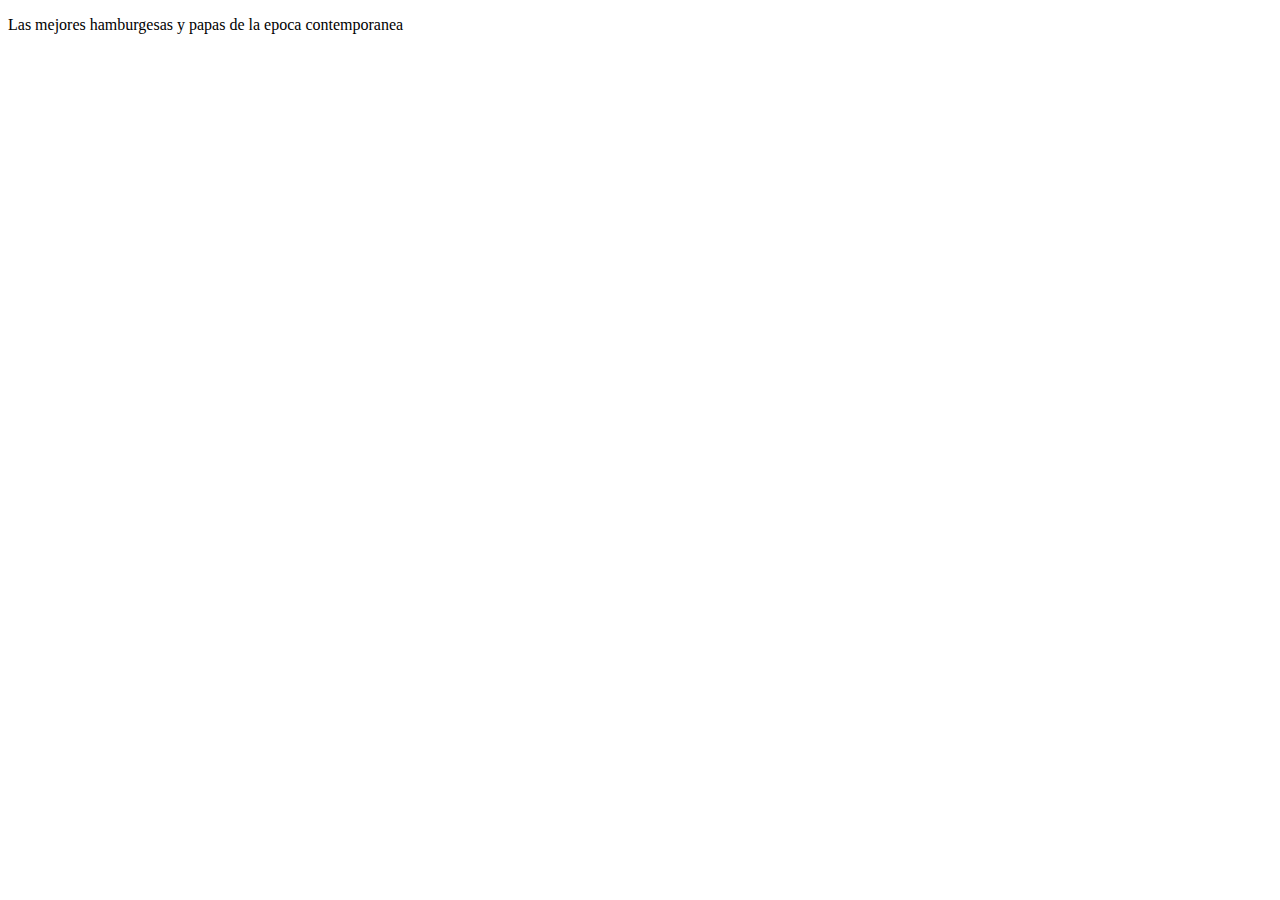
==== index.html @ 6c459b41 "Cambios al parrafo" ====
<!DOCTYPE html>
<html lang="en">
<head>
    <meta charset="UTF-8">
    <meta http-equiv="X-UA-Compatible" content="IE=edge">
    <meta name="viewport" content="width=device-width, initial-scale=1.0">
    <title>JackyG Enterprises</title>
</head>
<body>
    <p>Las mejores hamburgesas y papas de la epoca contemporanea</p>
</body>
</html>
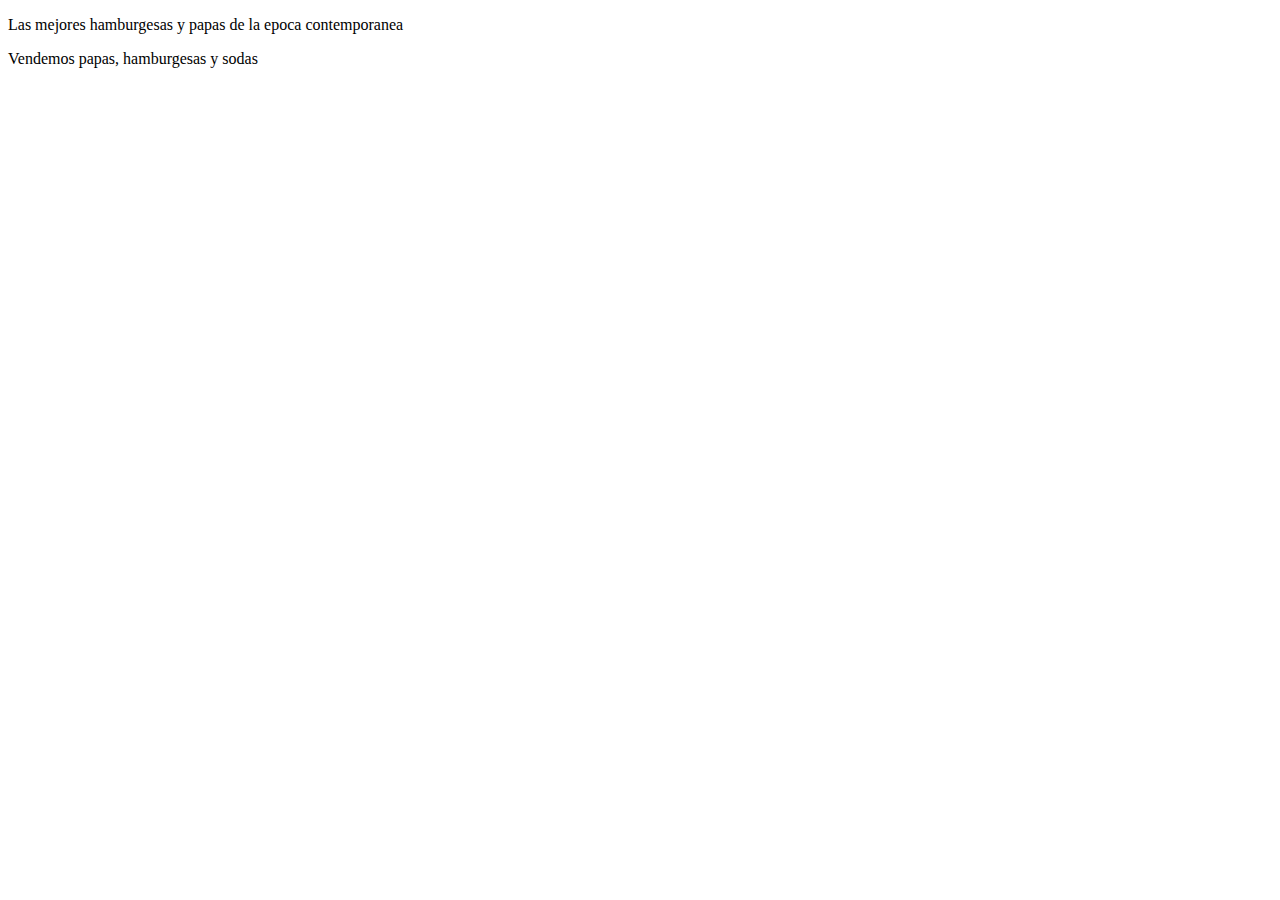
==== commit 752d9fbe: "Agregue que es lo que ofrecemos en la empresa" ====
--- a/index.html
+++ b/index.html
@@ -8,5 +8,6 @@
 </head>
 <body>
     <p>Las mejores hamburgesas y papas de la epoca contemporanea</p>
+    <p>Vendemos papas, hamburgesas y sodas</p>
 </body>
 </html>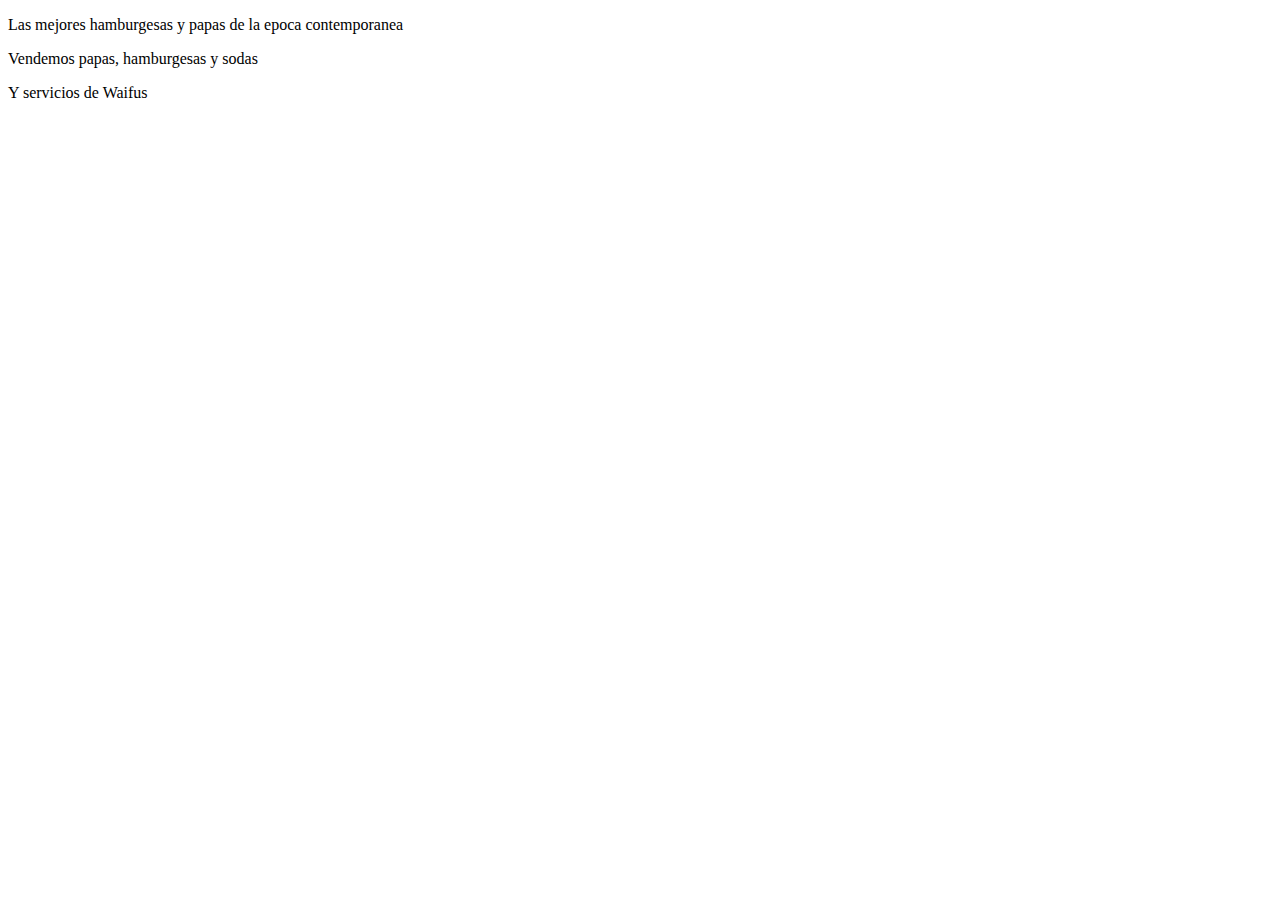
==== commit 71ab8d5c: "Mas servicios" ====
--- a/index.html
+++ b/index.html
@@ -9,5 +9,6 @@
 <body>
     <p>Las mejores hamburgesas y papas de la epoca contemporanea</p>
     <p>Vendemos papas, hamburgesas y sodas</p>
+    <p>Y servicios de Waifus</p>
 </body>
 </html>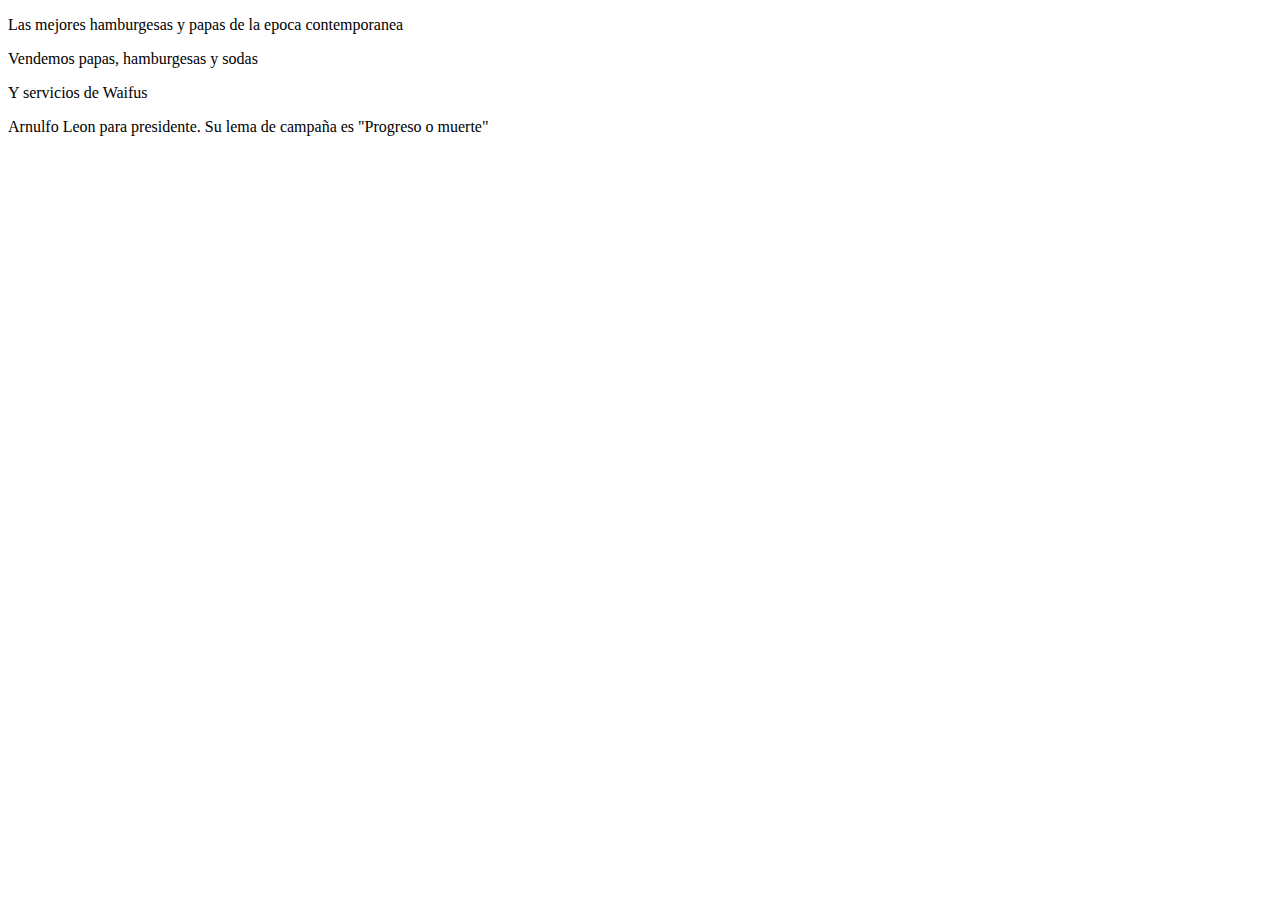
==== commit 928fd4b3: "Campaña de Arnulfotos" ====
--- a/index.html
+++ b/index.html
@@ -10,5 +10,6 @@
     <p>Las mejores hamburgesas y papas de la epoca contemporanea</p>
     <p>Vendemos papas, hamburgesas y sodas</p>
     <p>Y servicios de Waifus</p>
+    <p>Arnulfo Leon para presidente. Su lema de campaña es "Progreso o muerte"</p>
 </body>
 </html>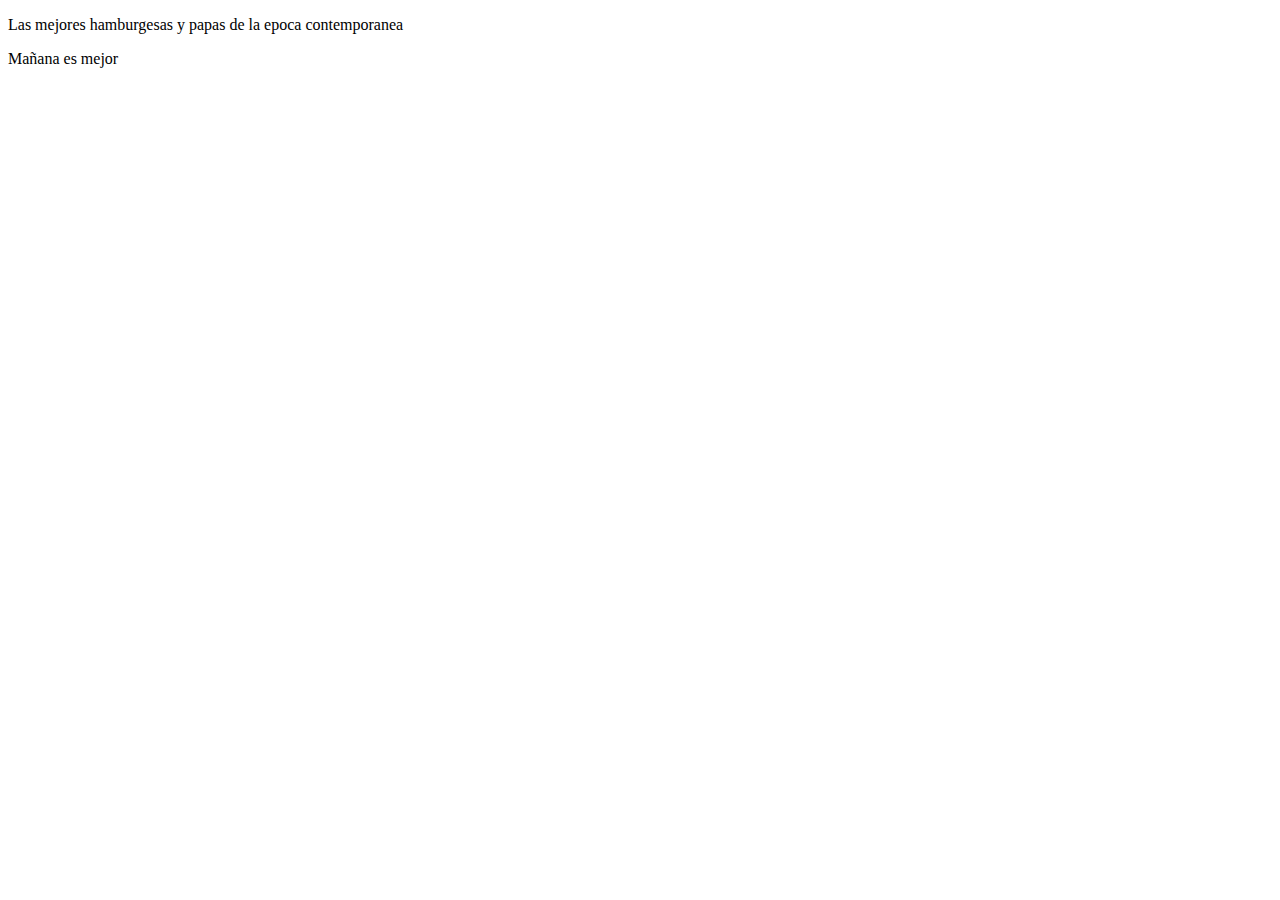
==== commit bd382e14: "Soda Stereo" ====
--- a/index.html
+++ b/index.html
@@ -8,8 +8,6 @@
 </head>
 <body>
     <p>Las mejores hamburgesas y papas de la epoca contemporanea</p>
-    <p>Vendemos papas, hamburgesas y sodas</p>
-    <p>Y servicios de Waifus</p>
-    <p>Arnulfo Leon para presidente. Su lema de campaña es "Progreso o muerte"</p>
+    <p>Mañana es mejor</p>
 </body>
 </html>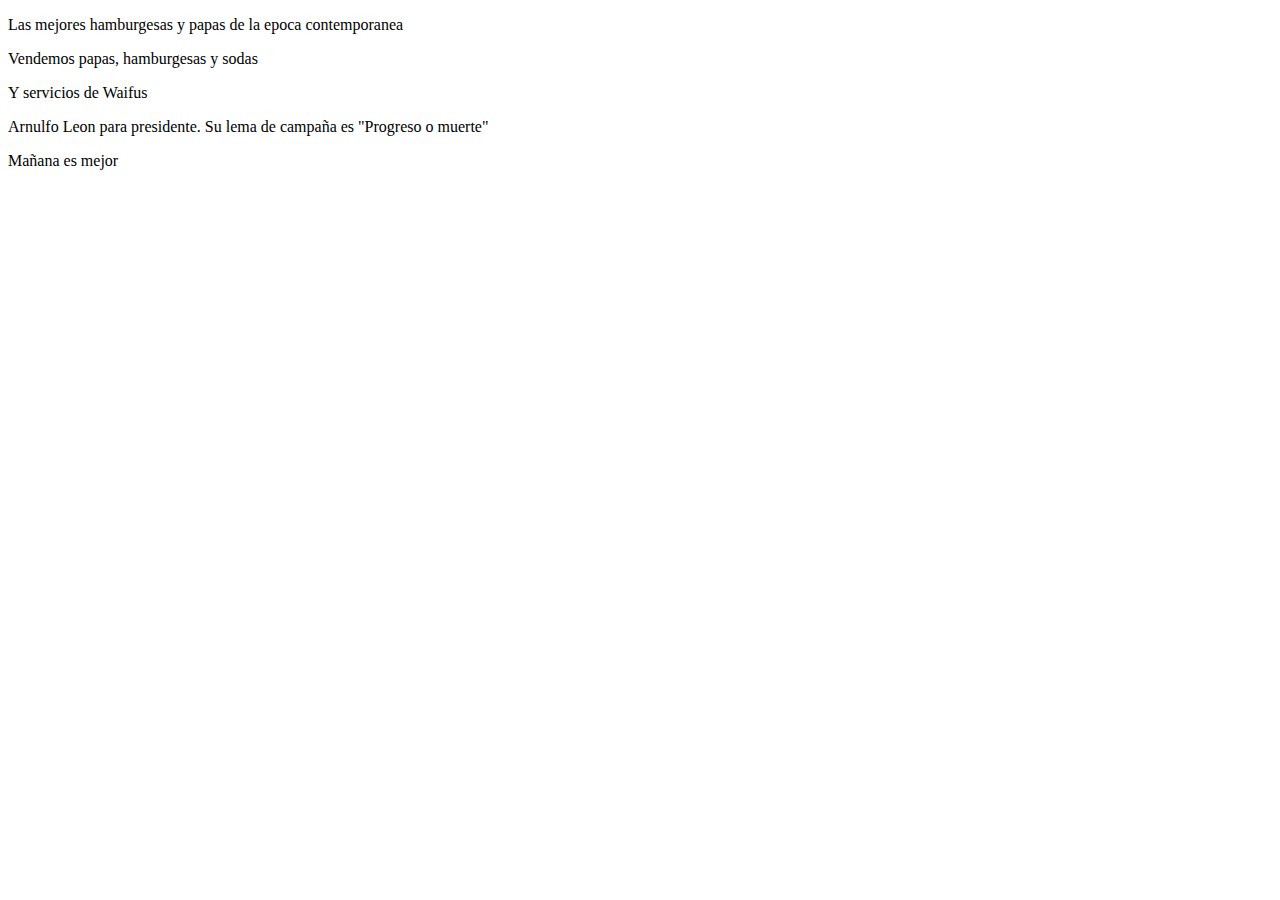
==== commit cf051e89: "Progreso y Soda Stereo" ====
--- a/index.html
+++ b/index.html
@@ -8,6 +8,9 @@
 </head>
 <body>
     <p>Las mejores hamburgesas y papas de la epoca contemporanea</p>
+    <p>Vendemos papas, hamburgesas y sodas</p>
+    <p>Y servicios de Waifus</p>
+    <p>Arnulfo Leon para presidente. Su lema de campaña es "Progreso o muerte"</p>
     <p>Mañana es mejor</p>
 </body>
 </html>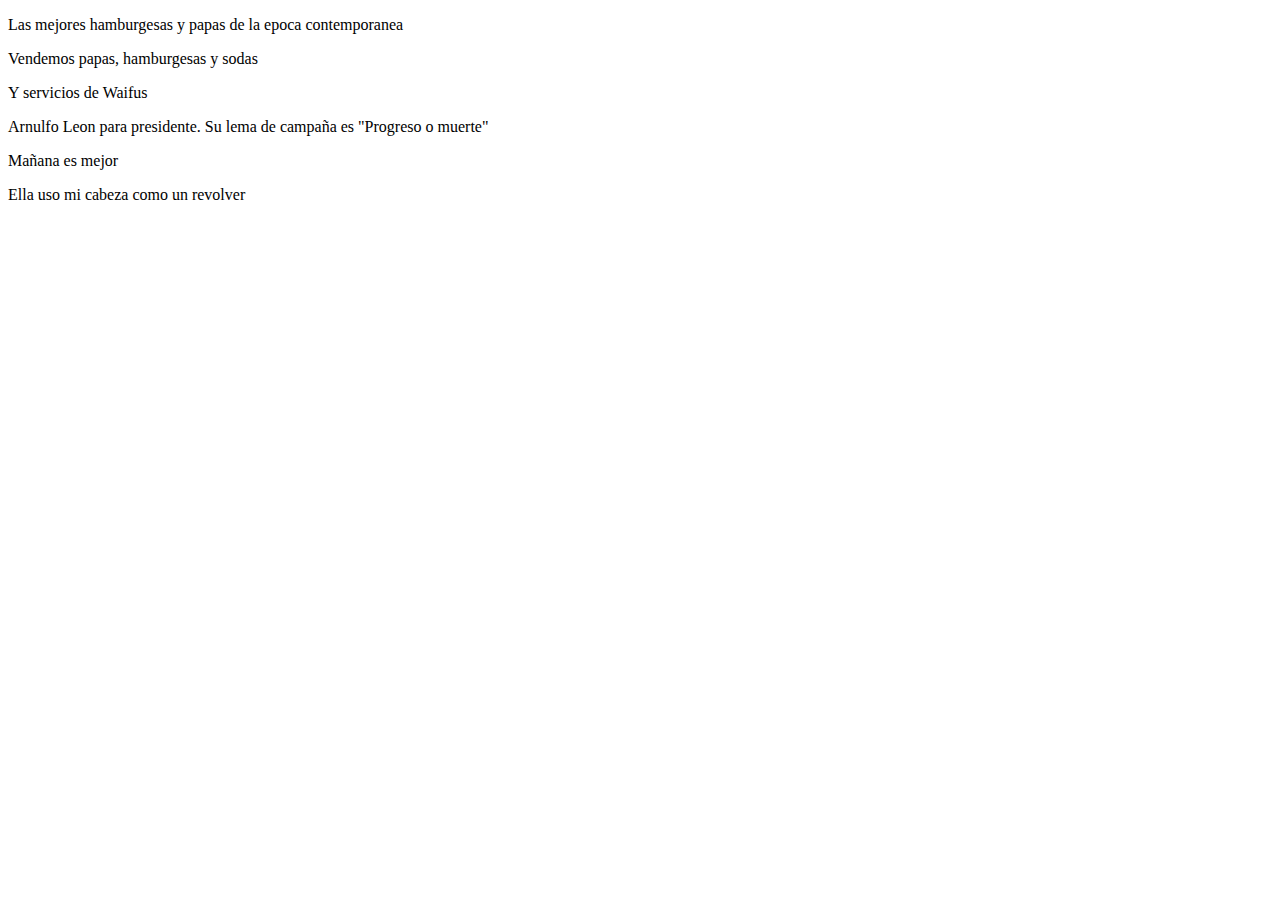
==== commit dc950e8c: "Commit al master del blogpost en su version mas reciente" ====
--- a/index.html
+++ b/index.html
@@ -12,5 +12,7 @@
     <p>Y servicios de Waifus</p>
     <p>Arnulfo Leon para presidente. Su lema de campaña es "Progreso o muerte"</p>
     <p>Mañana es mejor</p>
+    <p>Ella uso mi cabeza como un revolver</p>
 </body>
-</html>+</html>
+
